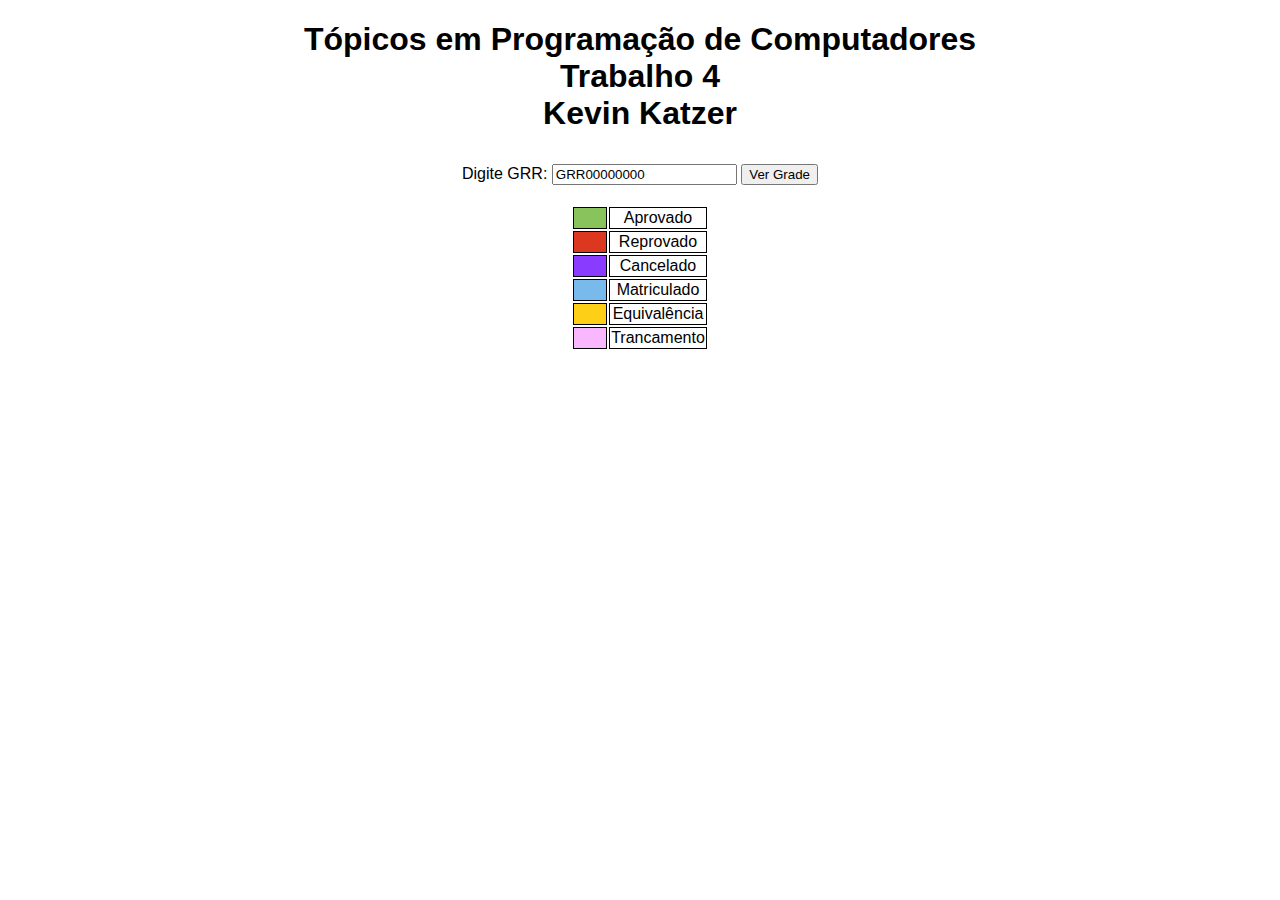
==== index.html @ bd5bbf78 "init" ====
<!DOCTYPE html>
<html>
	<head>
		<meta http-equiv="Content-Type" content="text/html; charset=UTF-8">
		<title>kk11 - Trabalho 4</title>
		<link rel="stylesheet" type="text/css" href="style.css">
		<script src="http://ajax.googleapis.com/ajax/libs/jquery/2.1.0/jquery.min.js"></script>
		<script type="text/javascript" src="grade.js"></script>
		<meta name="Author" content="Kevin Katzer">
	</head>
	<body>
		<center><h1>Tópicos em Programação de Computadores<br>Trabalho 4<br>Kevin Katzer</h1></center>
		<div id='main'>
			<div id="grr">
				Digite GRR:
				<input type="text" name="grr" id="matricula" value="GRR00000000">
				<button type="button" id="ver_grade">Ver Grade</button>
			</div>
			<div id="info" align="center"></div>
			<table id="grade" oncontextmenu="return false;"></table>
			<div id="legenda">
				<table id="leg">
					<tr>
						<td class="Aprovado Legenda"></td>
						<td class="TextoLegenda">Aprovado</td>
					</tr>
					<tr>
						<td class="Reprovado Legenda"></td>
						<td class="TextoLegenda">Reprovado</td>
					</tr>
					<tr>
						<td class="Cancelado Legenda"></td>
						<td class="TextoLegenda">Cancelado</td>
					</tr>
					<tr>
						<td class="Matricula Legenda"></td>
						<td class="TextoLegenda">Matriculado</td>
					</tr>
					<tr>
						<td class="Equivale Legenda"></td>
						<td class="TextoLegenda">Equivalência</td>
					</tr>
					<tr>
						<td class="Trancamento Legenda"></td>
						<td class="TextoLegenda">Trancamento</td>
					</tr>
				</table>
			</div>
			<div id="infops"></div>
		</div>
	</body>
</html>
---- style.css ----
body{
  font-family: Arial;
}
table {
  float: none;
  padding: 0 0;
  margin: auto;
}
table, tr, td {
  text-align: center;
}
td{
  border-style: solid;
  border-width: 1px;
}
.vazio{
  border-width: 0px;
}
.Legenda{
  width: 30px;
}

.Legenda{
  width: 30px;
}

.Aprovado {
  background-color: #89C35C;
}
.Reprovado {
  background-color: #DC381F;
}
.Matricula {
  background-color: #79BAEC;
}
.Equivale {
  background-color: #FDD017;
}
.Cancelado {
  background-color:#893BFF;
}
.Trancamento{
  background-color: #F9B7FF;
}
#grade tr td {
  cursor: pointer;
}
#infops{
  margin: auto;
  float: none;
  padding: 10px 0;
  text-align: center;
}
#grr{
  margin: auto;
  float: none;
  padding: 10px 0;
  text-align: center;
}
#legenda{
  padding: 10px;
}
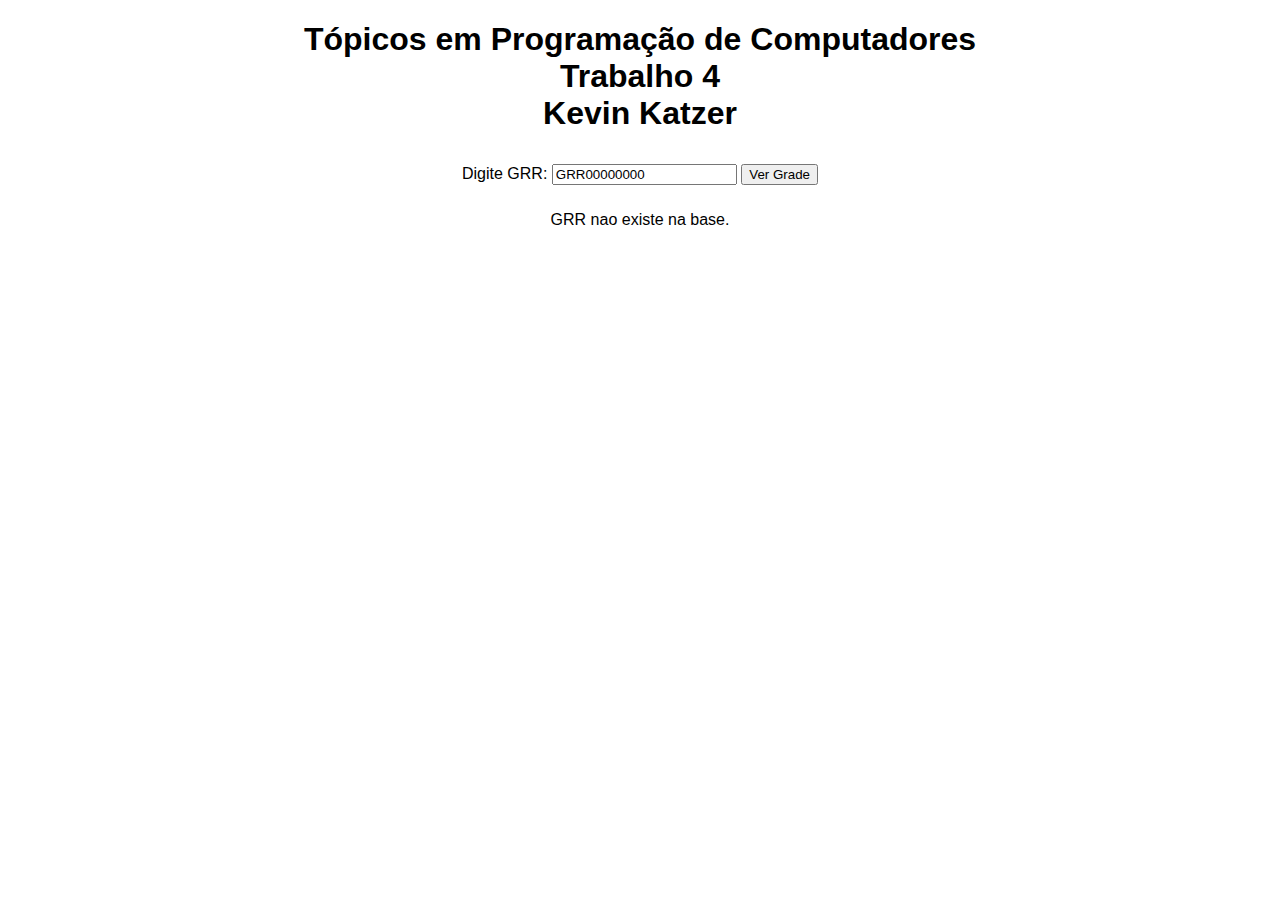
==== commit 53736266: "https" ====
--- a/index.html
+++ b/index.html
@@ -4,7 +4,7 @@
 		<meta http-equiv="Content-Type" content="text/html; charset=UTF-8">
 		<title>kk11 - Trabalho 4</title>
 		<link rel="stylesheet" type="text/css" href="style.css">
-		<script src="http://ajax.googleapis.com/ajax/libs/jquery/2.1.0/jquery.min.js"></script>
+		<script src="https://ajax.googleapis.com/ajax/libs/jquery/2.1.0/jquery.min.js"></script>
 		<script type="text/javascript" src="grade.js"></script>
 		<meta name="Author" content="Kevin Katzer">
 	</head>
